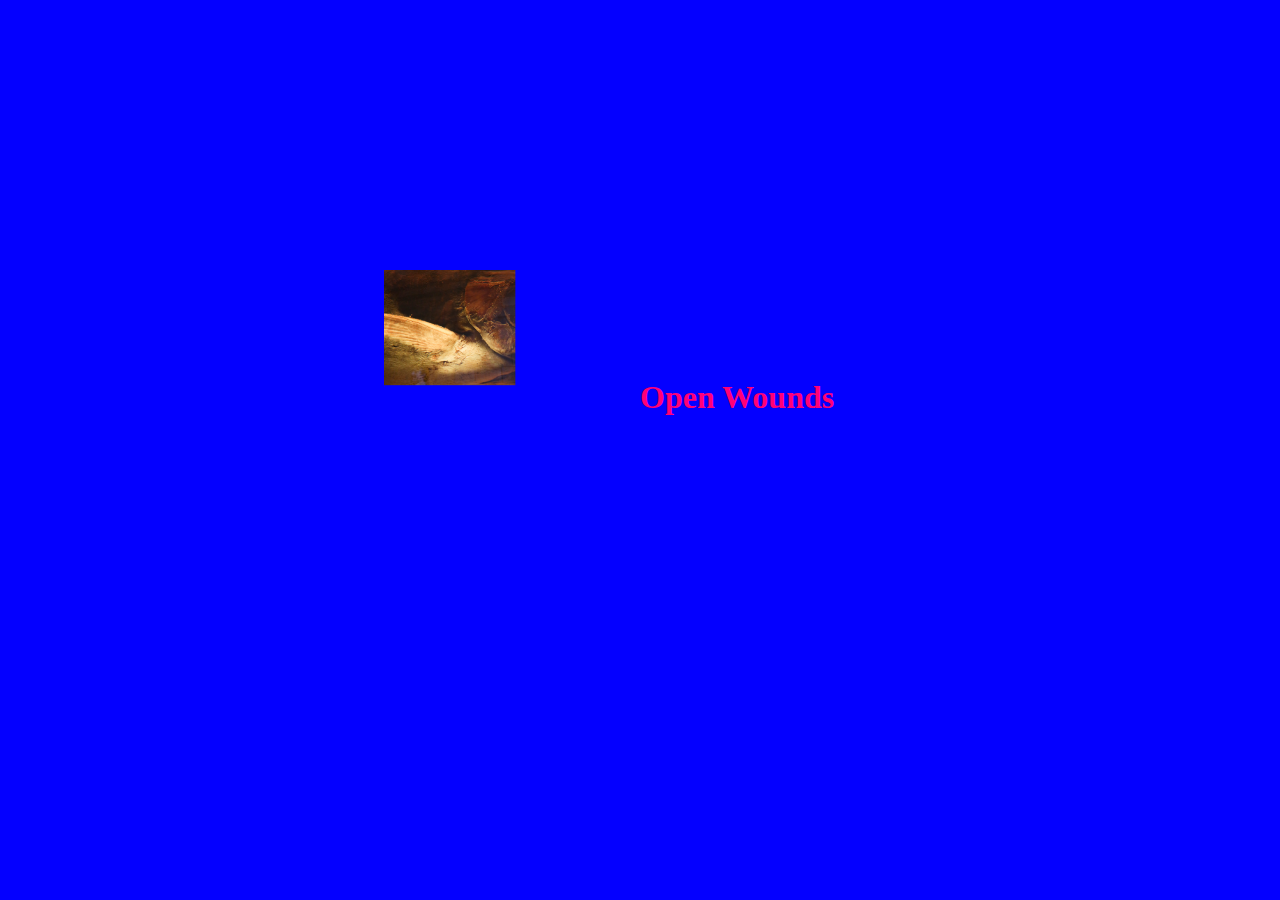
==== index.html @ c2c1d8fa "Rename mido.html to index.html" ====
<!DOCTYPE html>
<html lang="en">
<head>
    <meta charset="UTF-8">
    <meta name="viewport" content="width=device-width, initial-scale=1.0">
    <title> OPENWOUNDS </title>
    </head> <link rel="stylesheet" href="style.css">

<body>
    <h1 class="title">Open Wounds</h1>

    <div class="bluemarlin_01">
        <img src="scars_01.png" alt="close up shot of scrathes of a blue marlin"> . 
    

        <div class="bluemarlin_01_closeup">
        <img src="scars_01.png" alt="close up shot of scrathes of a blue marlin"> . 
        </div>
    </div>









</body>
---- style.css ----
body{
    background-color: #0400ff;
    font-size: medium;
    font-family: serif;
    
    color: rgb(255, 148, 234);
}


/* p{font-size: large;
line-height: 200%;
margin: 10%;} */


.title {color:rgb(255, 0, 119);
    margin-top: 30%;
    margin-left: 50%;
    font-size: 200%;
    z-index: 2;
}

/* .translation1 {color:rgb(255, 0, 119);
font-size: 100%;
mix-blend-mode: screen;
opacity: 0.5;
z-index: 2;
margin-top: 8%;
} */

/* .title2 {color: rgb(132, 255, 0);
margin-top: 3%;
margin-bottom: 3%;} */

/* .center-text {text-align: center;} */

/* h1 {text-shadow: 
        0 0 30px #ff5c11,  
        0 0 40px #ff0077,
        0 0 50px #ffbb00; } */

/* .colorbox{
    background-color: rgb(242, 255, 0);
    width: 200px;
    height: 500px;
    position: fixed;
    top: 50%;
    left: 70%;
    /* top: 0;
    left: 50%;
    right: 10%; */
    /* z-index: -2;
    mix-blend-mode: multiply; 
    opacity: 0.6;
} */

.bluemarlin_01 {
    transform: scale(0.08);
    transform-origin: top left; 
    width: auto; 
    height: auto;  
    position: absolute; 
    
    top: 30%;
    left: 30%;
    z-index: 0; 
    mix-blend-mode: normal;
    }

.bluemarlin_01_closeup {
    transform: scale(6, 4);
    transform-origin: center; 
    width: auto; 
    height: auto;  
    position: absolute; 
    display: none;
            
    top: -50%;
    left: -100%;
    z-index: 2; 
    mix-blend-mode: difference;
    }

.bluemarlin_01:hover .bluemarlin_01_closeup {display: block;} 

/* 
audio {
    width: 30%; 
    top: 20px;
    left: 35%;
    position: absolute; 
    transform: scale(0.7);
    opacity: 0.8;
    mix-blend-mode: soft-light;
} */

/* .visible2 {
        position: relative;  
        display: inline-block;  
        overflow: show;
        top: 50px;        
        left: 50px;      
        width: 900px;
        height: auto; 
        } 
    
/* .train {
        transform: scale(1);
        transform-origin: top left; 
        width: auto; 
        height: auto; 
    
        display: none; 
        position: relative; 
        
        top: 300%;
        left: -70%;
        z-index: -2; 
        mix-blend-mode: soft-light;
            }

.visible2:hover .train {display: block;} 
 */
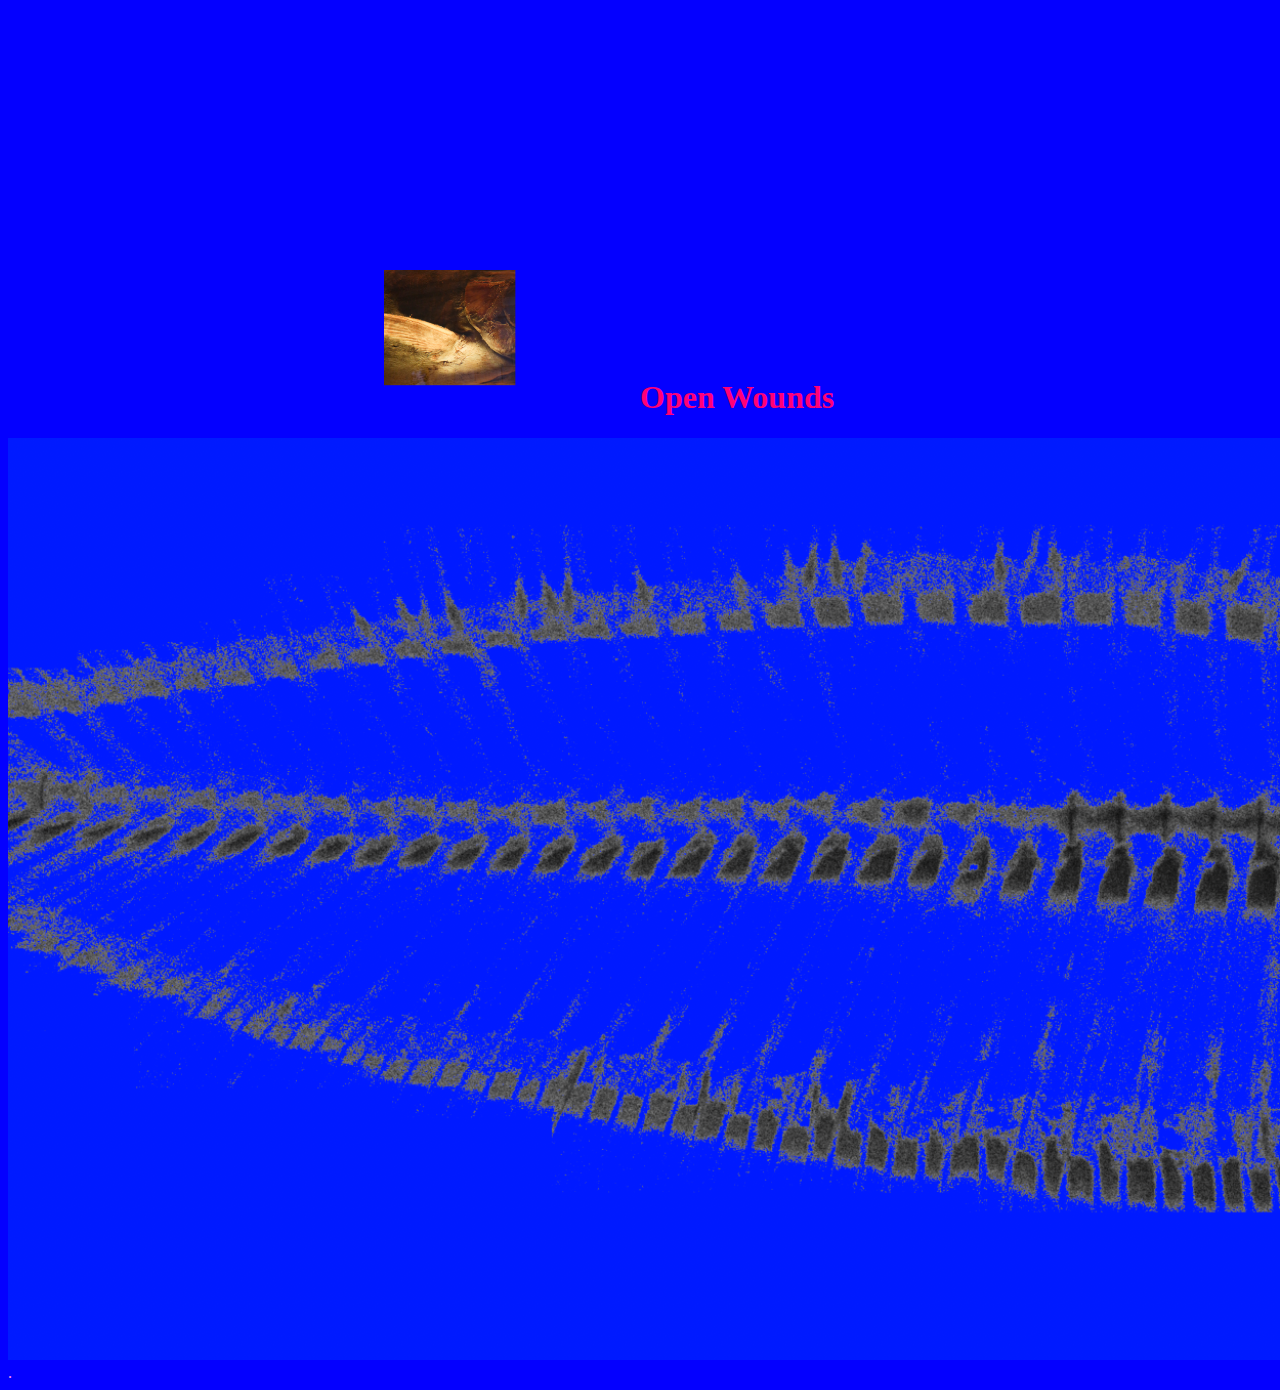
==== commit f03a47fc: "Update index.html" ====
--- a/index.html
+++ b/index.html
@@ -17,6 +17,11 @@
         <img src="scars_01.png" alt="close up shot of scrathes of a blue marlin"> . 
         </div>
     </div>
+    
+    <div class="spines_01">
+        <img src="spines_01.png" alt="spines"> . 
+    </div>
+    
 
 
 
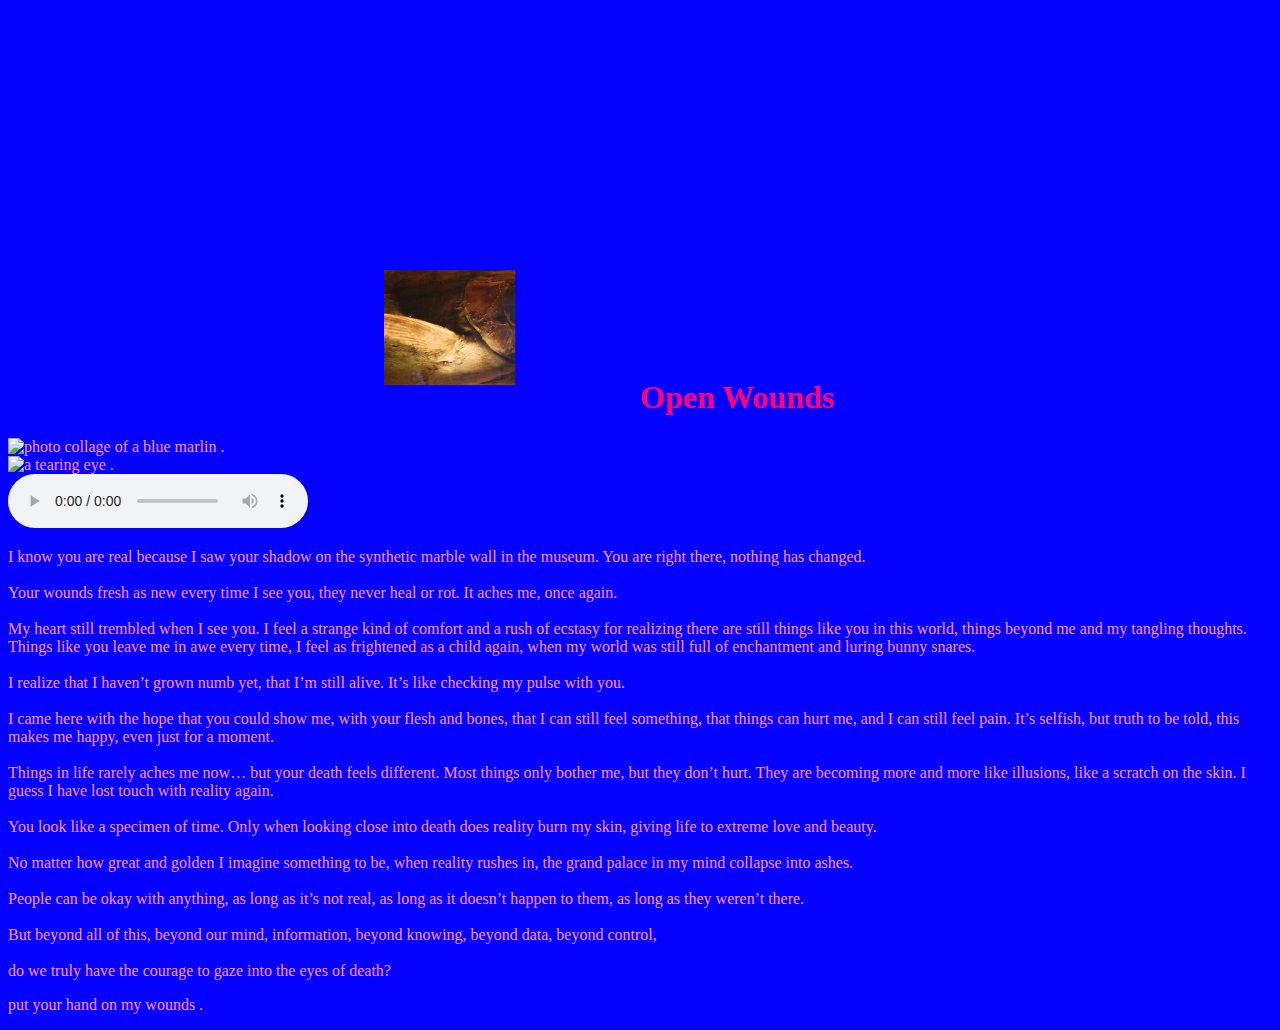
==== commit 40fd6d90: "Add files via upload" ====
--- a/index.html
+++ b/index.html
@@ -4,7 +4,11 @@
     <meta charset="UTF-8">
     <meta name="viewport" content="width=device-width, initial-scale=1.0">
     <title> OPENWOUNDS </title>
-    </head> <link rel="stylesheet" href="style.css">
+    <title>Autoplay Audio</title>
+
+</head> 
+    
+    <link rel="stylesheet" href="style.css">
 
 <body>
     <h1 class="title">Open Wounds</h1>
@@ -19,16 +23,83 @@
     </div>
     
     <div class="spines_01">
-        <img src="spines_01.png" alt="spines"> . 
+        <!-- <img src="spines_01.png" alt="spines"> .  -->
+        <img src="spines_2.JPG" alt="spines"> . 
+    </div>
+
+    <div class="background_top">
+        <img src="background_top02.png" alt="photo collage of a blue marlin"> . 
+    </div>
+
+    <div class="eyes">
+        <img src="eyes_croped.png" alt="a tearing eye"> . 
     </div>
     
+    <div id="colorBlock"></div>
+    
+    <div class="textblock">
+
+        <div class="audio">
+            <audio autoplay loop controls>
+            <source src="chattymarlin.mp3" type="audio/mp3">
+            Your browser does not support the audio element.
+            </audio>
+        </div>
+        
+        <p>
+            I know you are real because I saw your shadow on the synthetic marble wall in the museum.
+            You are right there, nothing has changed.<br>
+            <br>
+            Your wounds fresh as new every time I see you, they never heal or rot. It aches me, once again.<br>
+            <br>
+            My heart still trembled when I see you. I feel a strange kind of comfort and a rush of ecstasy for 
+            realizing there are still things like you in this world, things beyond me and my tangling thoughts. 
+            Things like you leave me in awe every time, I feel as frightened as a child again, 
+            when my world was still full of enchantment and luring bunny snares.<br>
+            <br>
+            I realize that I haven’t grown numb yet, that I’m still alive. It’s like checking my pulse with you.<br>
+            <br>
+            I came here with the hope that you could show me, with your flesh and bones, that I can still feel something, 
+            that things can hurt me, and I can still feel pain. It’s selfish, but truth to be told, this makes me happy, 
+            even just for a moment.<br>
+            <br>
+            Things in life rarely aches me now… but your death feels different. Most things only bother me, but they don’t hurt. 
+            They are becoming more and more like illusions, like a scratch on the skin. I guess I have lost touch with reality again.<br>
+            <br>
+            You look like a specimen of time. Only when looking close into death does reality burn my skin, giving life to extreme love and beauty.<br>
+            <br>
+            No matter how great and golden I imagine something to be, when reality rushes in, the grand palace in my mind collapse into ashes.<br>
+            <br>
+            People can be okay with anything, as long as it’s not real, as long as it doesn’t happen to them, as long as they weren’t there.<br>
+            <br>
+            But beyond all of this, beyond our mind, information, beyond knowing, beyond data, beyond control, <br>
+            <br>
+            do we truly have the courage to gaze into the eyes of death?
+            </p>
+
+    
+    </div>
+
+<!-- 诗歌同义词 -->
+
+    <div class="text_wounds"> 
+        <p>put your hand on my <span class="synonym-text" data-word="wound">wounds</span> .</p>
+    </div>
+
+<!-- 音频 -->
 
 
 
 
+<!-- 
+    <img id="floating-image" src="coins.JPG" alt="Floating Image"> -->
+
+<!-- java: -->
 
 
 
 
+<script src="script.js"></script>
 
 </body>
+</html>--- a/style.css
+++ b/style.css
@@ -82,6 +82,19 @@
 
 .bluemarlin_01:hover .bluemarlin_01_closeup {display: block;} 
 
+.spines_01 {
+    transform: scale(0.08);
+    transform-origin: top left; 
+    width: auto; 
+    height: auto;  
+    position: absolute; 
+    
+    top: 80%;
+    left: 30%;
+    z-index: 0; 
+    mix-blend-mode: normal;
+    }
+
 /* 
 audio {
     width: 30%; 
